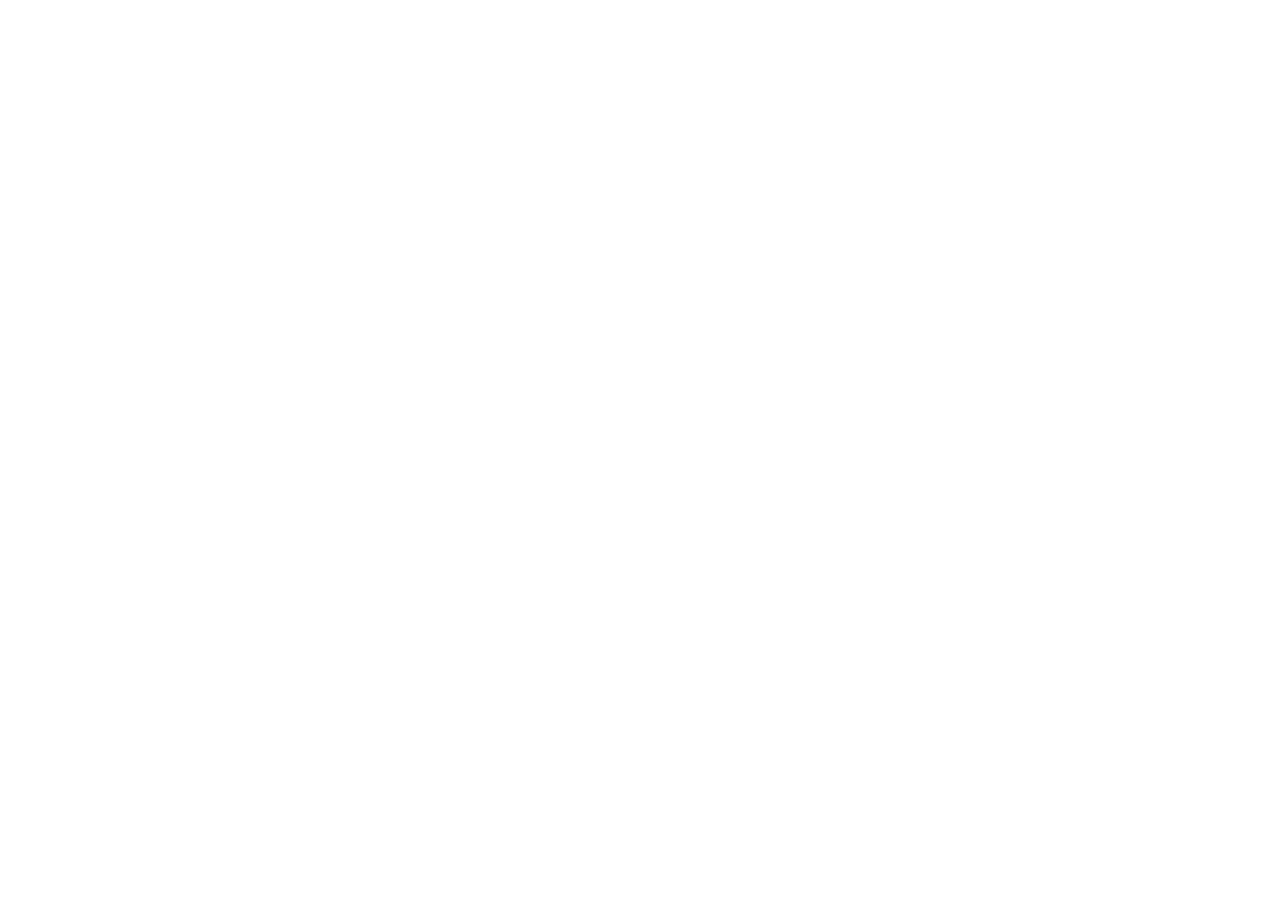
==== index.html @ 92049ae3 "update" ====
<!DOCTYPE html>
<html>
<head>


	<meta charset="utf-8">

	<meta name="description" content="Web Tutorial">
	<meta name="keywords" content="html, css, tutorial, web">
	<meta name="author" content="eungyeong Shin">

	<title>HTML, CSS Tutorial</title>

	<link rel="shortcut icon" type="image/icon" sizes="32*32"
	href="favicon.ico">

</head>
<body>

	<!-- a, img 태그 소개 --> 
	<!--
	<a href="http://www.naver.com/" target="">네이버</a>

	<img src="" alt="사과이미지" width="100px" height="">
	<img src="http://pngimg.com/uploads/apple/apple_PNG12439.png" alt="사과이미지">
	
	-->

	<!--
	<h1>Title</h1>
	<h2>Title</h2>
	<h3>Title</h3>
	<h4>Title</h4>
	<h5>Title</h5>
	<h6>Title</h6>

	<h1>기업명 또는 서비스명</h1>

	<h1>
		<a href="http://www.naver.com/">
			<img src="http://pngimg.com/uploads/apple/apple_PNG12439.png" alt="사과이미지">
		</a>
	</h1>

	<h3>Service</h3>
	<h4>Service 부제</h4>

	<h5>Commerce</h5>
	<h5>Design</h5>
	<h5>Security</h5>

	<h3>Portfolio</h3>
	-->

	<!--
	<p> Have a good time</p>
	-->

	<!--
	<p><span>동해물</span>과 백두산이 마르고 닳도록</p>

	<p><mark>사과는</mark> 사과나무에서 나는 열매이다.</p>
	-->


	<!--
	<ol>
		<li>메뉴1</li>
		<li>메뉴2</li>
		<li>메뉴3</li>
	</ol>
	
	<ul>
		<li>메뉴1</li>
		<li>메뉴2</li>
		<li>메뉴3</li>
	</ul>		


	<ul>
		<li><a href="#">영화</a></li>
		<li><a href="#">음악</a></li>
		<li><a href="#">부동산</a></li>

	</ul>		
	-->

	<!--
	<button type="button">닫기</button>
	<button type="submit">확인</button>


	<video src="샘플.mp4" controls autoplay muted
				loop width="500px" height="500px">
	</video>			
	-->

	<!--
	<iframe width="900" height="700"
	 src="https://www.youtube.com/embed/4TWR90KJl84"
	 title="YouTube video player"
	 frameborder="0"
	 allow="accelerometer; autoplay; clipboard-write; encrypted-media; gyroscope; picture-in-picture" allowfullscreen>
	 </iframe>
	-->

	<!--
	<audio src="sample_audio.mp3" controls autoplay
				muted loop>
		
	</audio>
	-->
	
</body>
</html>
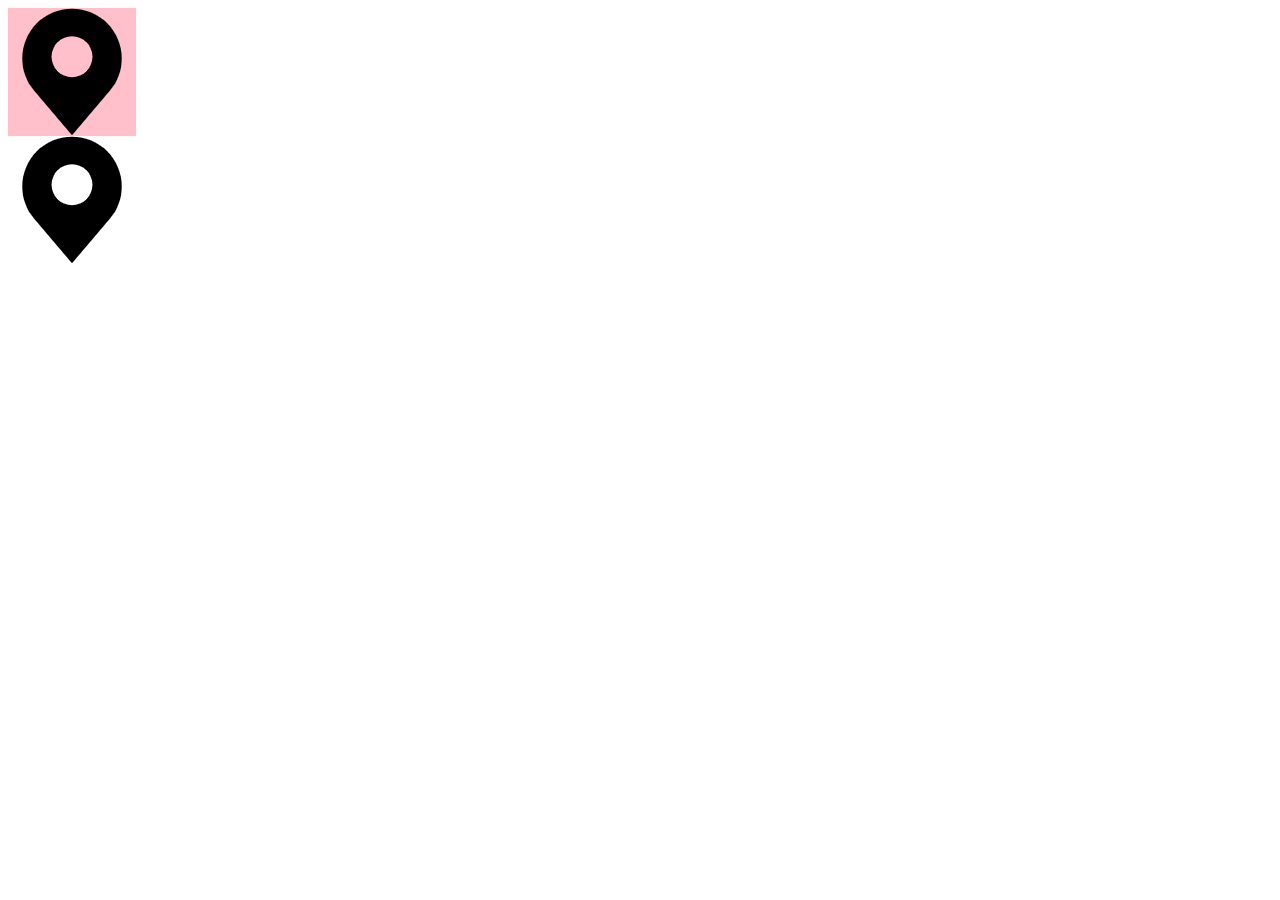
==== commit fb3dfd94: "Add files via upload" ====
--- a/index.html
+++ b/index.html
@@ -1,115 +1,121 @@
-<!DOCTYPE html>
-<html>
-<head>
-
-
-	<meta charset="utf-8">
-
-	<meta name="description" content="Web Tutorial">
-	<meta name="keywords" content="html, css, tutorial, web">
-	<meta name="author" content="eungyeong Shin">
-
-	<title>HTML, CSS Tutorial</title>
-
-	<link rel="shortcut icon" type="image/icon" sizes="32*32"
-	href="favicon.ico">
-
-</head>
-<body>
-
-	<!-- a, img 태그 소개 --> 
-	<!--
-	<a href="http://www.naver.com/" target="">네이버</a>
-
-	<img src="" alt="사과이미지" width="100px" height="">
-	<img src="http://pngimg.com/uploads/apple/apple_PNG12439.png" alt="사과이미지">
-	
-	-->
-
-	<!--
-	<h1>Title</h1>
-	<h2>Title</h2>
-	<h3>Title</h3>
-	<h4>Title</h4>
-	<h5>Title</h5>
-	<h6>Title</h6>
-
-	<h1>기업명 또는 서비스명</h1>
-
-	<h1>
-		<a href="http://www.naver.com/">
-			<img src="http://pngimg.com/uploads/apple/apple_PNG12439.png" alt="사과이미지">
-		</a>
-	</h1>
-
-	<h3>Service</h3>
-	<h4>Service 부제</h4>
-
-	<h5>Commerce</h5>
-	<h5>Design</h5>
-	<h5>Security</h5>
-
-	<h3>Portfolio</h3>
-	-->
-
-	<!--
-	<p> Have a good time</p>
-	-->
-
-	<!--
-	<p><span>동해물</span>과 백두산이 마르고 닳도록</p>
-
-	<p><mark>사과는</mark> 사과나무에서 나는 열매이다.</p>
-	-->
-
-
-	<!--
-	<ol>
-		<li>메뉴1</li>
-		<li>메뉴2</li>
-		<li>메뉴3</li>
-	</ol>
-	
-	<ul>
-		<li>메뉴1</li>
-		<li>메뉴2</li>
-		<li>메뉴3</li>
-	</ul>		
-
-
-	<ul>
-		<li><a href="#">영화</a></li>
-		<li><a href="#">음악</a></li>
-		<li><a href="#">부동산</a></li>
-
-	</ul>		
-	-->
-
-	<!--
-	<button type="button">닫기</button>
-	<button type="submit">확인</button>
-
-
-	<video src="샘플.mp4" controls autoplay muted
-				loop width="500px" height="500px">
-	</video>			
-	-->
-
-	<!--
-	<iframe width="900" height="700"
-	 src="https://www.youtube.com/embed/4TWR90KJl84"
-	 title="YouTube video player"
-	 frameborder="0"
-	 allow="accelerometer; autoplay; clipboard-write; encrypted-media; gyroscope; picture-in-picture" allowfullscreen>
-	 </iframe>
-	-->
-
-	<!--
-	<audio src="sample_audio.mp3" controls autoplay
-				muted loop>
-		
-	</audio>
-	-->
-	
-</body>
+<!DOCTYPE html>
+<html>
+<head>
+
+		<meta charset="utf-8">
+	<!--	<style>
+		h1 { 
+			color: red;
+		 }
+	</style>
+     -->
+
+    <link rel="preconnect" href="https://fonts.googleapis.com">
+<link rel="preconnect" href="https://fonts.gstatic.com" crossorigin>
+<link href="https://fonts.googleapis.com/css2?family=Noto+Sans+KR:wght@100;300;400;500;700;900&display=swap" rel="stylesheet"> 	
+
+	<link rel="stylesheet" type="text/css" href="style.css">	
+</head>
+<body>
+	
+<!-- <h1 style="background-color: pink;">Hello World</h1> -->
+
+
+
+
+
+
+
+
+	<!-- <header>
+		<h1>header h1</h1>
+		<p>header p</p>
+		<a href="#">네이버</a>
+	</header>
+
+	<footer>
+		<h1>footer h1</h1>
+		<p>footer p</p>
+	</footer>
+ -->
+
+
+
+
+ 	<!-- <h1>Hello World</h1>
+ 	<h2 id="test1">Nice to meet you</h2>
+ 	<h3 class="test2">welcome</h3>
+
+
+ 	<input type="text" placeholder="이름">
+	<input type="password" placeholder="비번">
+ -->
+
+
+ 	<!-- <h2 id="color-1 font-style-1">id 선택자</h2>
+ 	<h3 class="bg-1 font-size-1">class 선택자</h3>
+
+
+ 	<p class="bg-1">Welcome</p>
+ 	<h4 id="color-1"></h4>
+ 	 -->
+
+
+ <!-- 	 <header id="intro">
+ 	 	<div class="container">
+ 	 		<h2>header h2</h2>
+ 	 		<p>header p</p>
+ 	 	</div>	
+ 	 </header>
+
+ 	 <p>Out p</p> -->
+
+
+ 	 <!-- style > id > class > tag -->
+ 	 <!-- 
+ 	 <h1 style="color: gray" id="color-2" class="color-1">Hello World</h1>
+     -->
+
+
+
+
+     <!-- css속성	
+     <div>
+     	<h1>Nice</h1> 
+     	<a href="#">네이버</a>	
+     	<ul>
+     		<li>메뉴1</li>
+     		<li>메뉴2</li>
+     	</ul>	
+     </div>
+ -->
+
+
+
+
+
+
+
+
+<div id="bg"></div>
+
+
+<img src="icon.png"
+width="128px" height="128px">
+
+
+
+
+
+
+
+
+
+
+
+
+
+
+
+</body>
 </html>--- a/style.css
+++ b/style.css
@@ -0,0 +1,170 @@
+/*
+h1 {
+	font-size: 80px;
+}
+*/
+
+
+
+
+/* header {
+	color: red;
+}
+
+header h1,footer h1
+{	color: blue;
+}
+
+header p, footer p
+ {	color: green;
+}
+*/
+
+/*
+footer h1 {
+	color: blue;
+}
+
+footer p {
+	color: green;
+}
+*/
+
+
+/*
+h1 {
+	color: red;
+}
+
+#test1 {
+	color: blue;
+}
+
+.test2 {
+	color: navy;
+}
+
+input[type="text"] {
+	border: solid 10px red;
+}
+
+input[type="password"] {
+	border: solid 10px blue;
+}
+
+*/
+
+/*
+.bg-1 {
+	background-color:  red;
+}
+
+.font-size-1 {
+	font-size: 50px;
+}
+
+#color-1 {
+	color: red;
+}
+
+#font-style-1 {
+	font-style: italic;
+}
+*/
+
+
+/*
+
+#intro h2 {
+	color: red;
+}
+
+#intro .container p{
+	color: blue;
+}
+
+*/
+
+/*
+#color-2 {
+	color: pink;
+}
+
+.color-1 {
+	color: green;
+}
+
+h1 {
+	color: red; 
+}
+
+h1 {
+	color: blue;
+}
+*/
+
+/*
+div {
+	width : 100%;
+	height: 300px;
+
+	min-width: 600px;	
+	max-width: 800px;
+
+	border: solid 10px red;
+	border-radius: 50px;	
+
+	background-color: yellow;
+
+	opacity: 0.5;
+}
+
+
+h1 {
+	color: orange;
+	font-size: 80px;
+	font-style: initial;
+	font-family: Noto Sans KR, sans-serif;
+	font-weight: 300;
+	text-decoration: line-through;
+	text-align: right;
+
+	background-color: pink;
+}
+
+a {
+	text-decoration: none;
+}
+
+
+ul {
+	list-style: none;
+}
+*/
+
+
+#bg {
+	width: 128px;
+	height: 128px;
+	background-color: pink;
+	background-image: url(icon.png);
+	background-repeat: no-repeat;
+	background-position: top left;
+}
+
+
+
+
+
+
+
+
+
+
+
+
+
+
+
+
+
